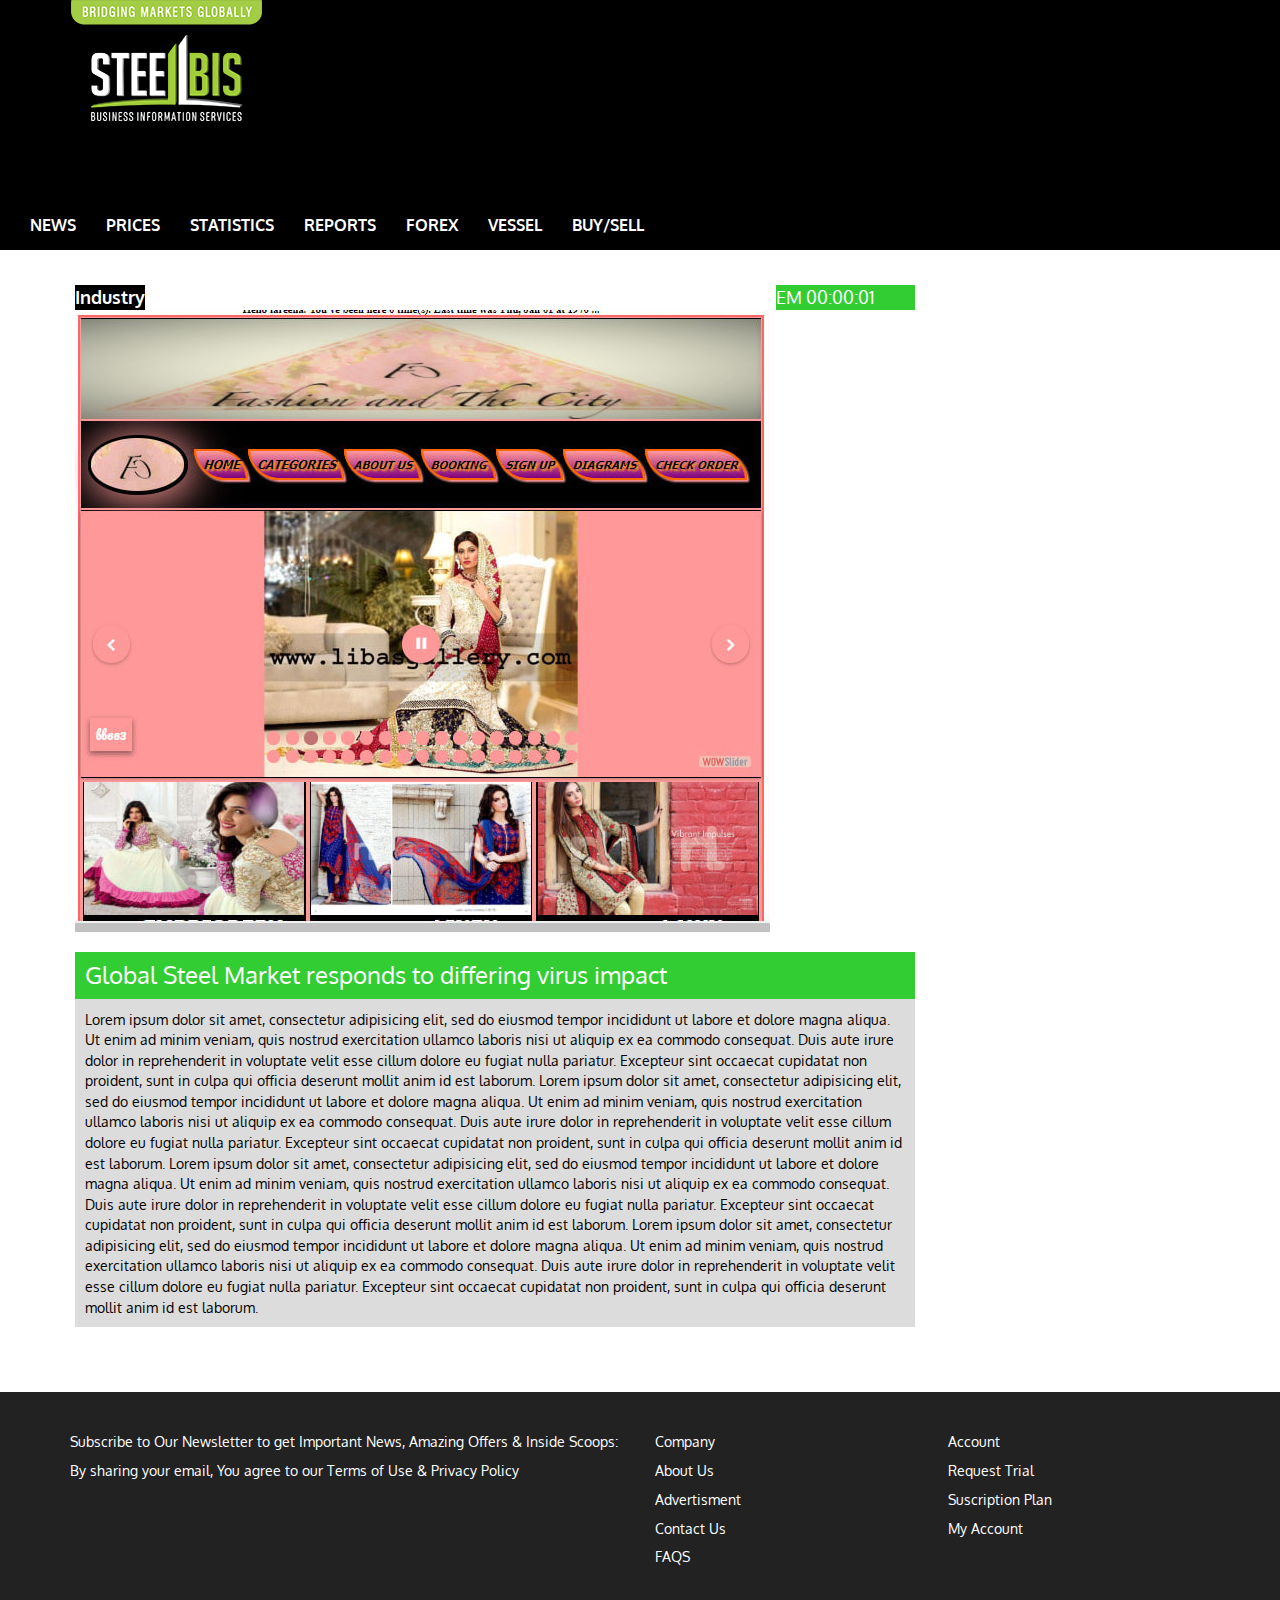
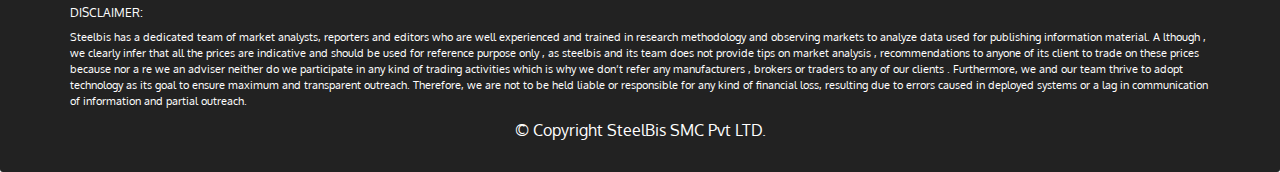
==== SteelBis/index.html @ 15a6ed22 "adding SteelBis" ====
<!DOCTYPE html>

<html lang="en">

<head>
	<meta charset="utf-8">
	<meta http-equiv="X-UA-Compatible" content="IE=edge">
	<meta name="viewport" content="width=device-width, initial-scale=1">
	<!-- <title>Bootstrap Starter Page</title> -->
	<title>SteelBis</title>
	<link rel="stylesheet" href="css/bootstrap.min.css">
	<link rel="stylesheet" href="css/style.css">
	<link href="https://fonts.googleapis.com/css2?family=Oxygen:wght@300;400;700&display=swap" rel="stylesheet">
	<link href="https://fonts.googleapis.com/css2?family=Lora" rel="stylesheet">
</head>

<body>
	<header>
		<nav id="header-nav" class="navbar navbar-default">
			<div class="container">
				
				<div class="navbar-header">
					<a href="index.html" class="pull-left">
						<div id="logo-img" alt="Logo Image"></div>
					</a>					
				</div>
				
			</div>
		</nav>
	</header>

	<div id="navigation">
		<div class="navbar-header container">
			<button type="button" class="navbar-toggle collapsed" data-toggle="collapse" data-target="#collapsable-nav" aria-expanded="false">
				<span class="sr-only">Toggle navigation</span>
				<span class="icon-bar"></span>
				<span class="icon-bar"></span>
				<span class="icon-bar"></span>
			</button>
		</div>

		<div id="collapsable-nav" class="collapse navbar-collapse">
			<ul id="nav-list" class="nav navbar-nav">
				<li>
					<a href="index.html">
						<br class="hidden-xs"> News </a>
				</li>
				<li>
					<a href="#">
						<br class="hidden-xs"> Prices </a>
				</li>
				<li>
					<a href="#">
						<br class="hidden-xs"> Statistics </a>
				</li>

				<li>
					<a href="#">
						<br class="hidden-xs"> Reports</a>
				</li>
				<li>
					<a href="#">
						<br class="hidden-xs"> Forex </a>
				</li>

				<li>
					<a href="#">
						<br class="hidden-xs"> Vessel </a>
				</li>

				<li>
					<a href="#">
						<br class="hidden-xs">Buy/sell </a>
				</li>
			</ul>
		</div>
		<!-- collapsable-nav ends -->
	</div>

	<div id="main-content" class="container">
		<div id="tiles" class="row">
			<section class="row">
				<div class="item-tile col-md-12">
					<div class="row">
						<div class="col-sm-9">
							<div class="news-item-tile">
								<div class="news-page-heading">
									<div class="heading">Industry</div>
									<div class="code">EM 00:00:01</div>

									<div id="image">
										<img src="img/FATC.jpg" alt="Picture of Company" class="img-responsive">
										
									</div>	
								</div>
								<h3 class="news-item-title">Global Steel Market  responds to differing virus impact</h3>
								<p class="news-item-details">Lorem ipsum dolor sit amet, consectetur adipisicing elit, sed do eiusmod
						tempor incididunt ut labore et dolore magna aliqua. Ut enim ad minim veniam,
						quis nostrud exercitation ullamco laboris nisi ut aliquip ex ea commodo
						consequat. Duis aute irure dolor in reprehenderit in voluptate velit esse
						cillum dolore eu fugiat nulla pariatur. Excepteur sint occaecat cupidatat non
						proident, sunt in culpa qui officia deserunt mollit anim id est laborum. Lorem ipsum dolor sit amet, consectetur adipisicing elit, sed do eiusmod
						tempor incididunt ut labore et dolore magna aliqua. Ut enim ad minim veniam,
						quis nostrud exercitation ullamco laboris nisi ut aliquip ex ea commodo
						consequat. Duis aute irure dolor in reprehenderit in voluptate velit esse
						cillum dolore eu fugiat nulla pariatur. Excepteur sint occaecat cupidatat non
						proident, sunt in culpa qui officia deserunt mollit anim id est laborum. Lorem ipsum dolor sit amet, consectetur adipisicing elit, sed do eiusmod
						tempor incididunt ut labore et dolore magna aliqua. Ut enim ad minim veniam,
						quis nostrud exercitation ullamco laboris nisi ut aliquip ex ea commodo
						consequat. Duis aute irure dolor in reprehenderit in voluptate velit esse
						cillum dolore eu fugiat nulla pariatur. Excepteur sint occaecat cupidatat non
						proident, sunt in culpa qui officia deserunt mollit anim id est laborum. 
						Lorem ipsum dolor sit amet, consectetur adipisicing elit, sed do eiusmod
						tempor incididunt ut labore et dolore magna aliqua. Ut enim ad minim veniam,
						quis nostrud exercitation ullamco laboris nisi ut aliquip ex ea commodo
						consequat. Duis aute irure dolor in reprehenderit in voluptate velit esse
						cillum dolore eu fugiat nulla pariatur. Excepteur sint occaecat cupidatat non
						proident, sunt in culpa qui officia deserunt mollit anim id est laborum.</p>

							</div>
						</div>
						<div class="col-sm-3">
							<div class="other-item-tile">

							</div>
						</div>
					</div> 
				</div>
			</section>
		</div>
	</div>

	<footer class="panel-footer">
		<div class="container">
			<div class="row">
				<section id="newsletter" class="col-sm-6">
					<span>Subscribe to Our Newsletter to get Important News, Amazing Offers & Inside Scoops:</span><br>
					<span>By sharing your email, You agree to our Terms of Use & Privacy Policy</span><br>
					<hr class="visible-xs">
				</section>
				<section id="company" class="col-sm-3">
					<span>Company</span><br>
					About Us<br>
					Advertisment<br>
					Contact Us <br>
					FAQS <br>
					<hr class="visible-xs">
				</section>
				<section id="address" class="col-sm-3">
					<span>Account</span><br>
					Request Trial<br>
					Suscription Plan<br>
					My Account<br>
					<hr class="visible-xs">
				</section>
			</div>
			<div id="disclaimer">
				<h6>DISCLAIMER:</h6>
				<p>
Steelbis has a dedicated team of market analysts, reporters and editors who are well experienced and trained in research methodology and observing markets to analyze data used for publishing information material. A lthough , we clearly infer that all the prices are indicative and should be used for reference purpose only , as steelbis and its team does not provide tips on market analysis , recommendations to anyone of its client to trade on these prices because nor a re we an adviser neither do we participate in any kind of trading activities which is why we don’t refer any manufacturers , brokers or traders to any of our clients . Furthermore, we and our team thrive to adopt technology as its goal to ensure maximum and transparent outreach. Therefore, we are not to be held liable or responsible for any kind of financial loss, resulting due to errors caused in deployed systems or a lag in communication of information and partial outreach.</p>
			</div>
			<div id="Copyright" class="text-center">&copy; Copyright SteelBis SMC Pvt LTD.</div>
		</div>
		
	</footer>

	<script src="js/jquery-2.1.4.min.js"></script>
	<script src="js/bootstrap.min.js"></script>
	<script src="js/script.js"></script>
</body>
</html>
---- SteelBis/css/style.css ----
body {
	font-size: 16px;
	color: #000000;
	background-color: #fffff;
	font-family: 'Oxygen', sans-serif;
}

/*header starts*/
#header-nav {
	background-color: #000;
	border-radius: 0;
	border: 0;
}

#logo-img {
	background: url('../img/Steelbis_Logo_with_slogan.png') no-repeat;
	width: 200px;
	height: 200px;
	margin: 0 15px 0 0;
}
#navigation{
	margin-top: -20px;
	background-color: #000;
}


#nav-list {
	margin-top: -20px;
}
#nav-list a {
	color: #ffffff;
	text-align: center;
	text-decoration: none;
	text-transform: uppercase;
	font-weight: bold;
}
#nav-list a:hover {
	color: #32CD32;
	background-color: #000;

}
#nav-list a span {
	font-size: 1.8em;
}

.navbar-header button.navbar-toggle, .navbar-header .icon-bar {
	border: 1px solid #ffffff;
}
.navbar-header button.navbar-toggle {
	clear: both;
	border: 1px solid #ffffff;
	margin-top: -50px;
}
/*Header ends*/


/*tiles-news page starts*/
.item-tile {
	margin-bottom: 25px;
	margin-top: 25px;
}
.item-tile .news-item-tile {
	margin-left: 20px;
	margin-right: 10px; 
}
.item-tile .news-page-heading .heading{
	background-color: #000000;
	color: #ffffff;
	font-size: 1.1em;
	float: left;
	font-weight: bold;
}
.item-tile .news-page-heading .code{
	background-color: #32CD32;
	color: #ffffff;
	padding-right: 40px;
	float: right;
	font-size: 1.1em;

}
.news-item-title {
	background-color: #32CD32;
	color: #ffffff;
	text-align: left;
	padding: 10px;
}

.news-item-details {
	background-color: #DCDCDC;
	font-size: 0.9em;
	margin-top: -10px;
	padding: 10px;
}
.news-page-heading #image {
	margin: 10px 15px 0 0;
}



/*tiles-news page ends*/

/*Footer starts*/
.panel-footer {
	margin-top: 30px;
	padding-top: 35px;
	padding-bottom: 30px;
	background-color: #222;
	border-top: 0;
}
.panel-footer div.row {
	margin-bottom: 35px;
}
#newsletter, #company, #address{
	line-height: 2;
	color: #ffffff;
	font-size: 0.9em;

}
#Copyright {
	color: #ffffff;
}

#disclaimer {
	color: #ffffff;
	font-size: 0.7em;
}
/*Footer ends*/

/*Large Devices*/
@media (min-width: 1200px) {
}

/*Medium Devices*/
@media (min-width: 992px) and (max-width: 1199px) {
/*Header Logo*/
#logo-img {
	background: url('../img/Steelbis_Logo_with_slogan.png') no-repeat;
	width: 150px;
	height: 150px;
	margin: 5px 5px 5px 0;
}
/*header ends*/

}

/*Small Devices*/
@media (min-width: 768px) and (max-width: 991px) {
	#logo-img {
	background: url('../img/Steelbis_Logo_with_slogan.png') no-repeat;
	width: 150px;
	height: 150px;
	margin: 5px 5px 5px 0;
}
}

/*Extra Small Devices*/
@media (max-width: 767px) {
/*header starts*/	
#collapsable-nav a {
	font-size: 1.2em;
}
#collapsable-nav a span{
	font-size: 1em;
	margin-right: 5px;
}
/*header ends*/

/*Tile-home page starts*/
.news-page-heading #image {
	width: 80%;
	margin: 10px 15px 0 0;
}
/*Tile-home page ends*/

/*Footer starts*/
.panel-footer section {
	margin-bottom: 30px;
	text-align: center;
}
.panel-footer section:nth-child(3) {
	margin-bottom: 0;
}
.panel-footer section hr {
	width: 50%;
}
/*Footer ends*/
}

/*Super Small Device (iPhone 4)*/
@media (max-width: 479px) {
/*header starts*/
/*header starts*/

/*tile-home page starts*/
/*tile-home page ends*/

}
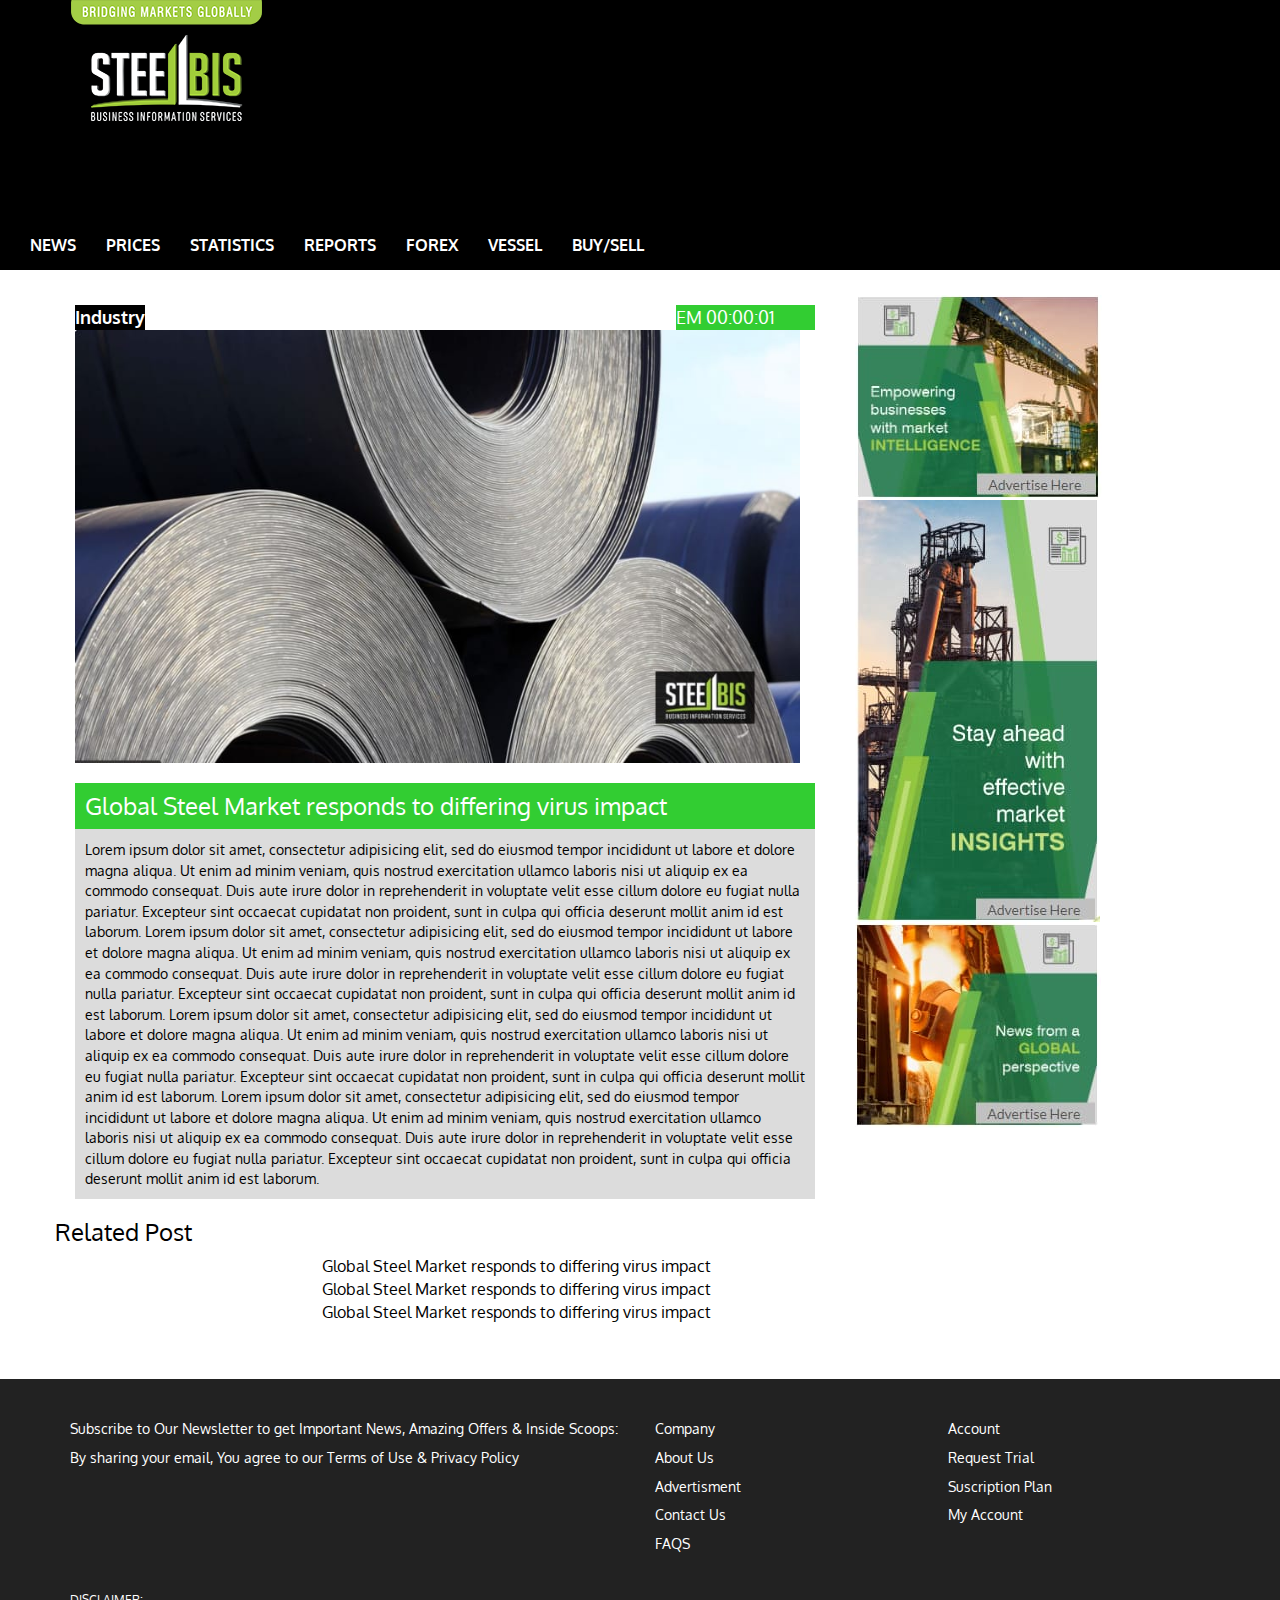
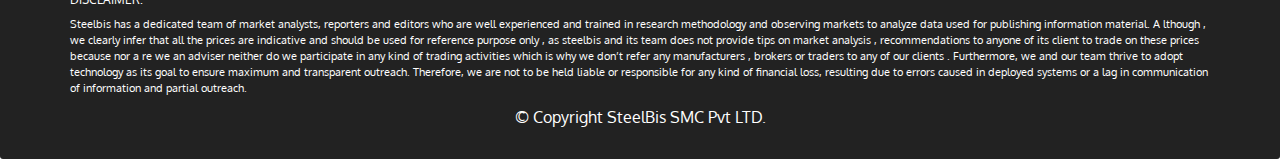
==== commit 40a08d06: "adding SteelBis 2" ====
--- a/SteelBis/index.html
+++ b/SteelBis/index.html
@@ -82,14 +82,14 @@
 			<section class="row">
 				<div class="item-tile col-md-12">
 					<div class="row">
-						<div class="col-sm-9">
+						<div class="col-sm-8">
 							<div class="news-item-tile">
 								<div class="news-page-heading">
 									<div class="heading">Industry</div>
 									<div class="code">EM 00:00:01</div>
 
 									<div id="image">
-										<img src="img/FATC.jpg" alt="Picture of Company" class="img-responsive">
+										<img src="img/main.jpeg" alt="Picture of Company" class="img-responsive">
 										
 									</div>	
 								</div>
@@ -118,9 +118,49 @@
 						proident, sunt in culpa qui officia deserunt mollit anim id est laborum.</p>
 
 							</div>
+							<div id="related-post">
+								<h3 class="related-post-heading"> Related Post</h3>
+									<div id="post-details" class="row">
+										<section id="post-img" class="col-xs-4">
+											
+										</section>
+										<section id="post-headline" class="col-xs-8">
+											<span>Global Steel Market  responds to differing virus impact</span>
+										</section>
+				
+									</div>
+									<div id="post-details" class="row">
+										<section id="post-img" class="col-xs-4">
+											
+										</section>
+										<section id="post-headline" class="col-xs-8">
+											<span>Global Steel Market  responds to differing virus impact</span>
+										</section>
+				
+									</div>
+									<div id="post-details" class="row">
+										<section id="post-img" class="col-xs-4">
+											
+										</section>
+										<section id="post-headline" class="col-xs-8">
+											<span>Global Steel Market  responds to differing virus impact</span>
+										</section>
+				
+									</div>
+							</div>
 						</div>
-						<div class="col-sm-3">
+
+						<div class="col-sm-4">
 							<div class="other-item-tile">
+								<div class="rss1">
+									<img src="img/rss1.jpeg" alt="Picture of Company" class="img-responsive visible-sm visible-md visible-lg">
+								</div>
+								<div class="rss2">
+									<img src="img/rss2.jpeg" alt="Picture of Company" class="img-responsive visible-sm visible-md visible-lg">
+								</div>
+								<div class="rss3">
+									<img src="img/rss3.jpeg" alt="Picture of Company" class="img-responsive visible-sm visible-md visible-lg">
+								</div>
 
 							</div>
 						</div>
@@ -128,6 +168,8 @@
 				</div>
 			</section>
 		</div>
+
+		
 	</div>
 
 	<footer class="panel-footer">
--- a/SteelBis/css/style.css
+++ b/SteelBis/css/style.css
@@ -16,17 +16,13 @@
 	background: url('../img/Steelbis_Logo_with_slogan.png') no-repeat;
 	width: 200px;
 	height: 200px;
-	margin: 0 15px 0 0;
+	margin: 0 5px 0 0;
 }
 #navigation{
 	margin-top: -20px;
 	background-color: #000;
 }
 
-
-#nav-list {
-	margin-top: -20px;
-}
 #nav-list a {
 	color: #ffffff;
 	text-align: center;
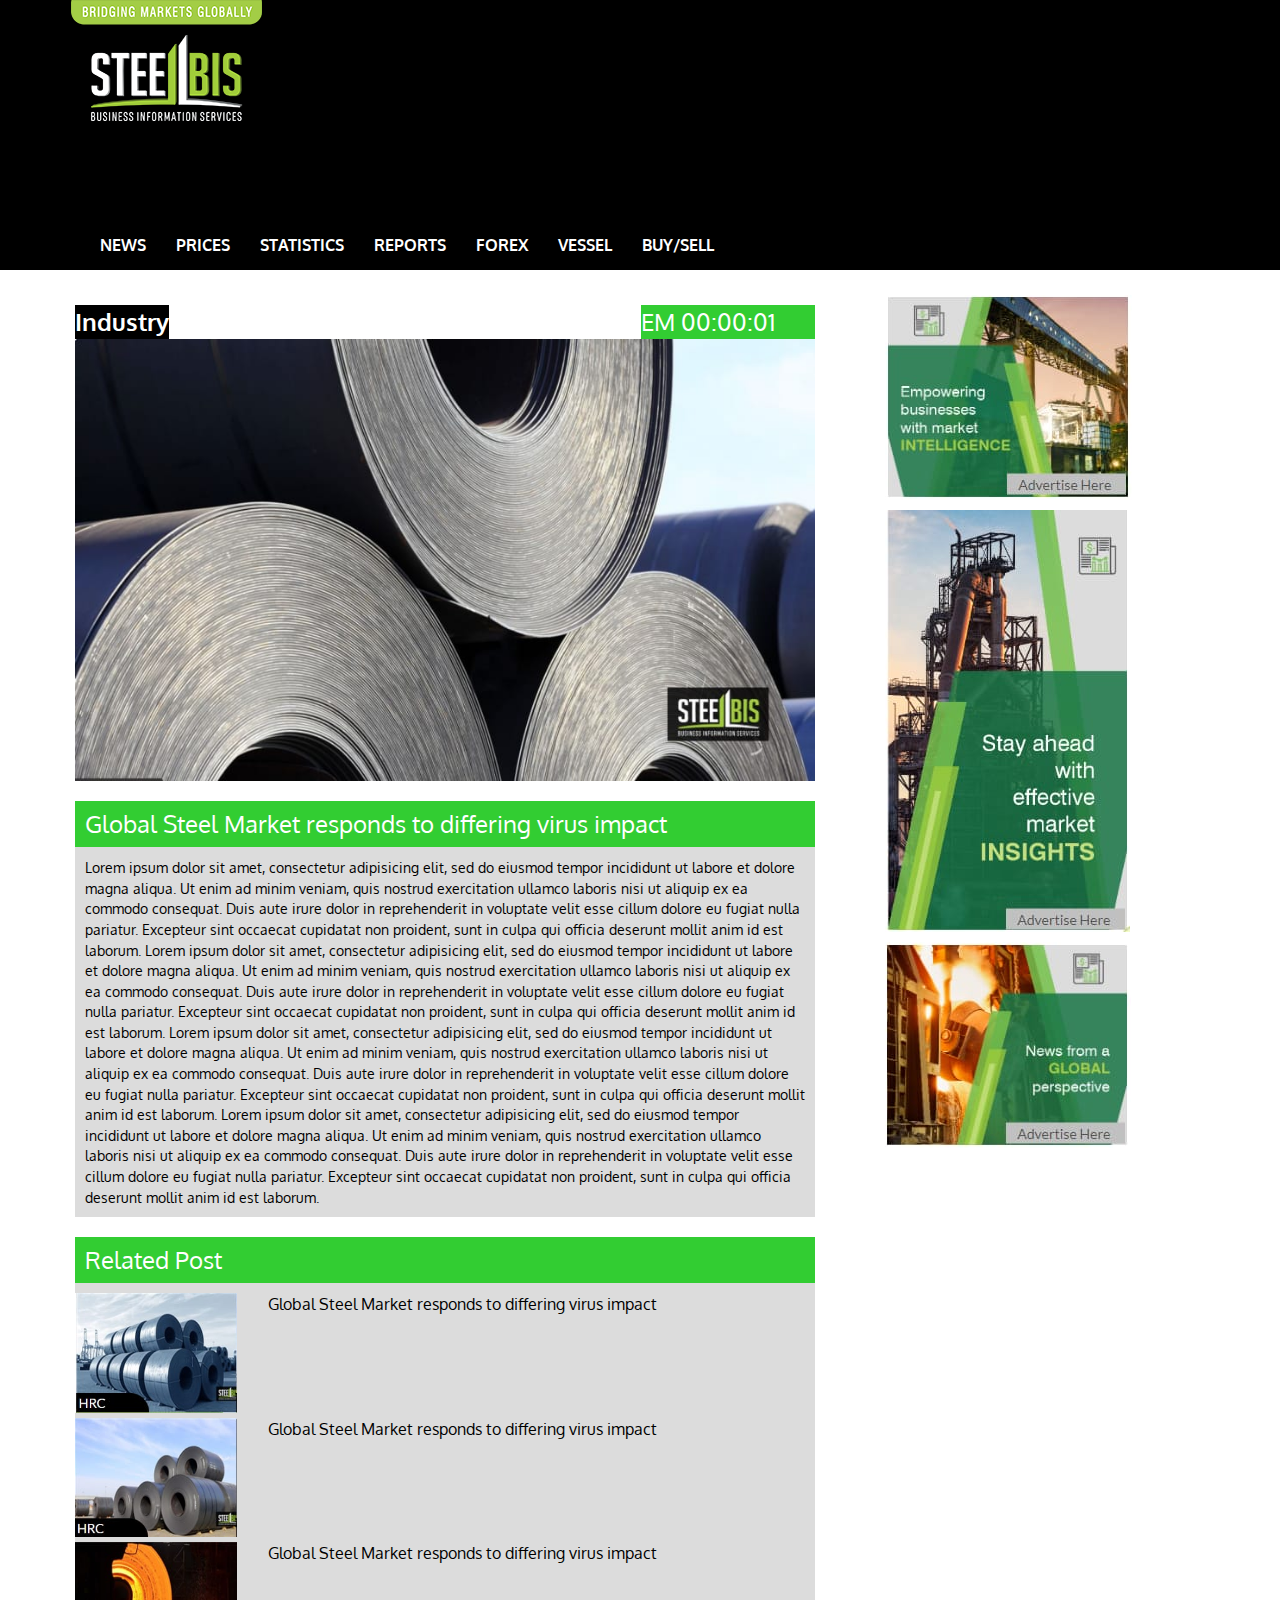
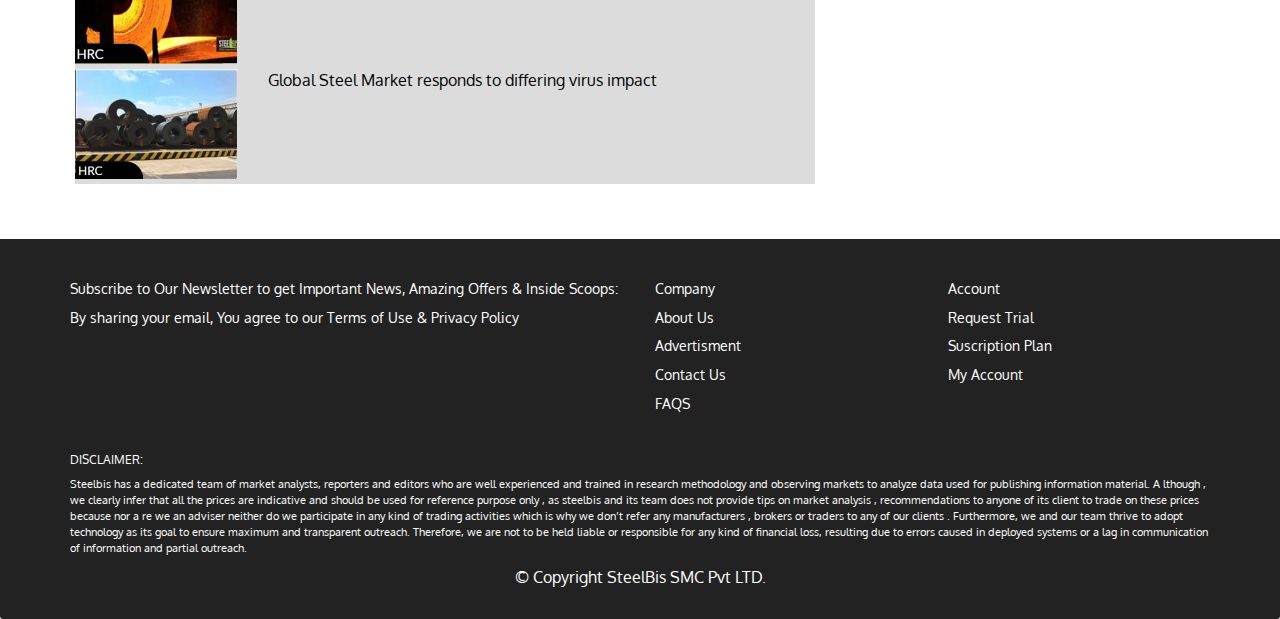
==== commit 5787abfd: "adding SteelBis 4" ====
--- a/SteelBis/index.html
+++ b/SteelBis/index.html
@@ -39,8 +39,10 @@
 			</button>
 		</div>
 
+		<div class="container">
+
 		<div id="collapsable-nav" class="collapse navbar-collapse">
-			<ul id="nav-list" class="nav navbar-nav">
+			<ul id="nav-list" class="nav navbar-nav navbar-center">
 				<li>
 					<a href="index.html">
 						<br class="hidden-xs"> News </a>
@@ -75,6 +77,7 @@
 			</ul>
 		</div>
 		<!-- collapsable-nav ends -->
+	</div>
 	</div>
 
 	<div id="main-content" class="container">
@@ -121,29 +124,50 @@
 							<div id="related-post">
 								<h3 class="related-post-heading"> Related Post</h3>
 									<div id="post-details" class="row">
-										<section id="post-img" class="col-xs-4">
-											
-										</section>
-										<section id="post-headline" class="col-xs-8">
-											<span>Global Steel Market  responds to differing virus impact</span>
-										</section>
-				
-									</div>
-									<div id="post-details" class="row">
-										<section id="post-img" class="col-xs-4">
-											
-										</section>
-										<section id="post-headline" class="col-xs-8">
-											<span>Global Steel Market  responds to differing virus impact</span>
-										</section>
-				
-									</div>
-									<div id="post-details" class="row">
-										<section id="post-img" class="col-xs-4">
-											
-										</section>
-										<section id="post-headline" class="col-xs-8">
-											<span>Global Steel Market  responds to differing virus impact</span>
+										<section id="post-img" class="col-xs-3">
+											<div class="post-img1">
+												<img src="img/post-img1.jpeg" class="img-responsive">
+											</div>
+											
+										</section>
+										<section id="post-headline" class="col-xs-9">
+											<div class="post-headline1">Global Steel Market  responds to differing virus impact</div>
+										</section>
+				
+									</div>
+									<div id="post-details" class="row">
+										<section id="post-img" class="col-xs-3">
+											<div class="post-img2">
+												<img src="img/post-img2.jpeg" class="img-responsive">
+											</div>
+											
+										</section>
+										<section id="post-headline" class="col-xs-9">
+											<div class="post-headline2">Global Steel Market  responds to differing virus impact</div>
+										</section>
+				
+									</div>
+									<div id="post-details" class="row">
+										<section id="post-img" class="col-xs-3">
+											<div class="post-img3">
+												<img src="img/post-img3.jpeg" class="img-responsive">
+											</div>
+											
+										</section>
+										<section id="post-headline" class="col-xs-9">
+											<div class="post-headline3">Global Steel Market  responds to differing virus impact</div>
+										</section>
+				
+									</div>
+									<div id="post-details" class="row">
+										<section id="post-img" class="col-xs-3">
+											<div class="post-img4">
+												<img src="img/post-img4.jpeg" class="img-responsive">
+											</div>
+											
+										</section>
+										<section id="post-headline" class="col-xs-9">
+											<div class="post-headline4">Global Steel Market  responds to differing virus impact</div>
 										</section>
 				
 									</div>
--- a/SteelBis/css/style.css
+++ b/SteelBis/css/style.css
@@ -62,7 +62,7 @@
 .item-tile .news-page-heading .heading{
 	background-color: #000000;
 	color: #ffffff;
-	font-size: 1.1em;
+	font-size: 1.5em;
 	float: left;
 	font-weight: bold;
 }
@@ -71,10 +71,10 @@
 	color: #ffffff;
 	padding-right: 40px;
 	float: right;
-	font-size: 1.1em;
-
-}
-.news-item-title {
+	font-size: 1.5em;
+
+}
+.news-item-title, .related-post-heading {
 	background-color: #32CD32;
 	color: #ffffff;
 	text-align: left;
@@ -87,12 +87,43 @@
 	margin-top: -10px;
 	padding: 10px;
 }
+
 .news-page-heading #image {
+	width: 100%;
 	margin: 10px 15px 0 0;
 }
 
-
-
+.other-item-tile {
+	margin-left: 30px;
+}
+
+.rss1, .rss2, .rss3 {
+	width: 100%;
+	margin-bottom: 10px;
+}
+
+#related-post {
+	margin-left: 20px;
+	margin-right: 10px;
+	background-color: #DCDCDC;
+}
+
+.related-post-heading {
+	background-color: #32CD32;
+	color: #ffffff;
+	text-align: left;
+	padding: 10px;
+}
+
+.post-img1, .post-img2, .post-img3, .post-img4 {
+	width: 100%;
+	margin-bottom: 5px;
+}
+
+.post-headline1, .post-headline2, .post-headline3, .post-headline4{
+	text-align: left;
+	overflow: hidden;
+}
 /*tiles-news page ends*/
 
 /*Footer starts*/
@@ -131,8 +162,8 @@
 /*Header Logo*/
 #logo-img {
 	background: url('../img/Steelbis_Logo_with_slogan.png') no-repeat;
-	width: 150px;
-	height: 150px;
+	width: 200px;
+	height: 200px;
 	margin: 5px 5px 5px 0;
 }
 /*header ends*/
@@ -143,7 +174,7 @@
 @media (min-width: 768px) and (max-width: 991px) {
 	#logo-img {
 	background: url('../img/Steelbis_Logo_with_slogan.png') no-repeat;
-	width: 150px;
+	width: 200px;
 	height: 150px;
 	margin: 5px 5px 5px 0;
 }
@@ -163,7 +194,7 @@
 
 /*Tile-home page starts*/
 .news-page-heading #image {
-	width: 80%;
+	width: 100%;
 	margin: 10px 15px 0 0;
 }
 /*Tile-home page ends*/
